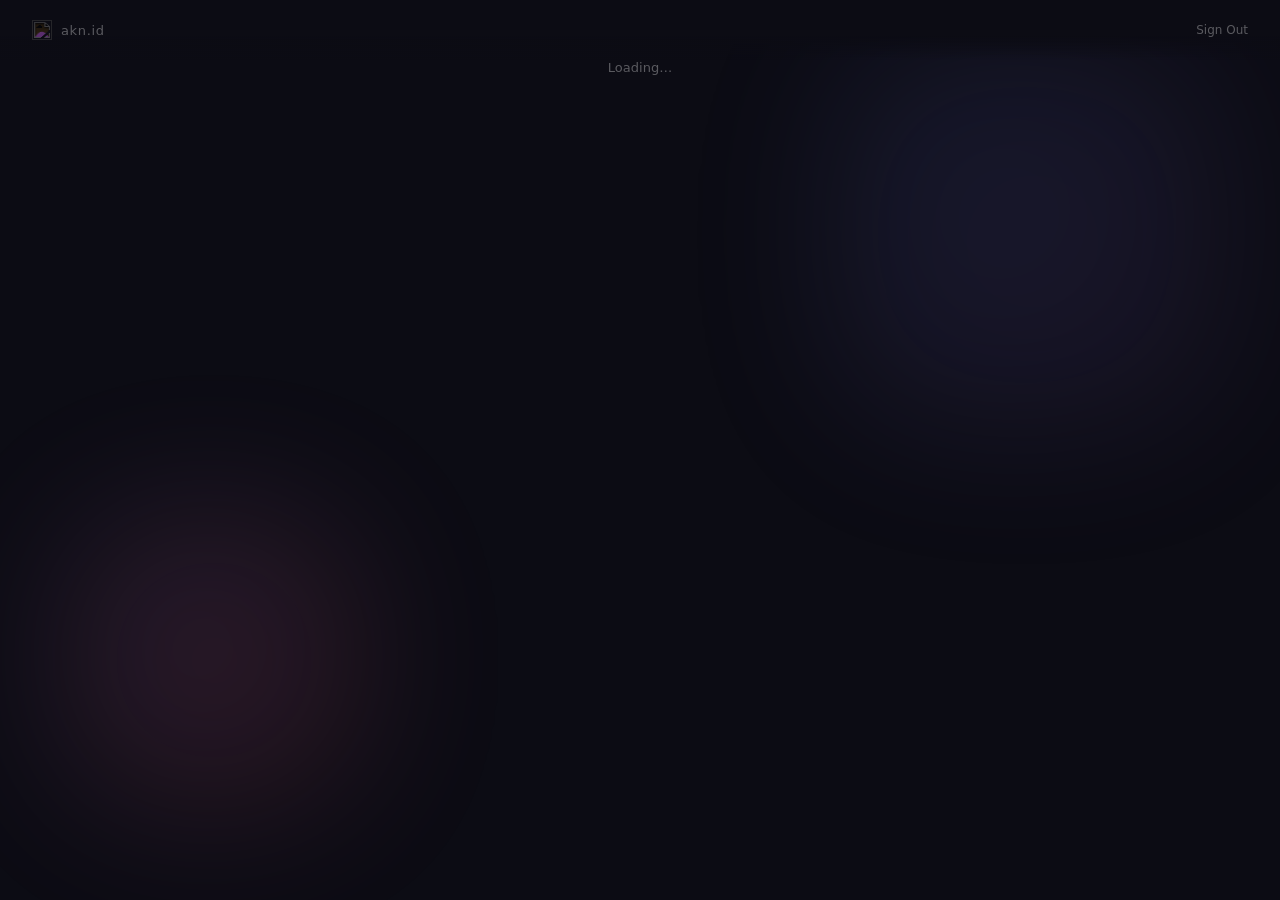
==== public/account.html @ deb17f53 "add account management, admin panel, firestore, approval workflow" ====
<!DOCTYPE html>
<html lang="en">
<head>
<meta charset="UTF-8">
<meta name="viewport" content="width=device-width,initial-scale=1">
<title>My Account — akn.id</title>
<link rel="icon" href="https://akn.me.uk/favicon.ico">
<style>
*, *::before, *::after { margin: 0; padding: 0; box-sizing: border-box; }
:root {
  --bg: #0c0c14; --text: rgba(255,255,255,0.85); --text-muted: rgba(255,255,255,0.32);
  --card-bg: rgba(255,255,255,0.04); --card-border: rgba(255,255,255,0.08);
  --input-bg: rgba(255,255,255,0.05); --input-border: rgba(255,255,255,0.1);
  --input-focus: rgba(167,139,250,0.45); --btn-bg: rgba(167,139,250,0.15);
  --btn-color: #a78bfa; --btn-border: rgba(167,139,250,0.3);
}
html, body { min-height: 100%; background: var(--bg); color: var(--text); font-family: system-ui, -apple-system, sans-serif; }
.blob { position: fixed; border-radius: 100px; filter: blur(80px); opacity: 0.12; z-index: 0; pointer-events: none; }
.blob-1 { background: linear-gradient(135deg,#667eea,#764ba2); top:5%; right:5%; width:380px; height:380px; animation: b1 20s ease-in-out infinite; }
.blob-2 { background: linear-gradient(135deg,#f093fb,#f5576c); bottom:10%; left:5%; width:300px; height:300px; animation: b2 18s ease-in-out infinite 3s; }
@keyframes b1 { 0%,100%{transform:translate(0,0)} 50%{transform:translate(20px,-25px)} }
@keyframes b2 { 0%,100%{transform:translate(0,0)} 50%{transform:translate(-20px,20px)} }
.topbar { position: fixed; top: 0; left: 0; right: 0; z-index: 10; display: flex; align-items: center; justify-content: space-between; padding: 20px 32px; background: linear-gradient(to bottom, var(--bg) 60%, transparent); }
.wordmark { display: flex; align-items: center; gap: 9px; text-decoration: none; }
.wordmark img { width: 20px; height: 20px; opacity: 0.5; filter: invert(1); }
.wordmark span { font-size: 13px; color: var(--text-muted); letter-spacing: 0.05em; }
.topbar-right { display: flex; align-items: center; gap: 16px; }
.avatar { width: 32px; height: 32px; border-radius: 50%; background: var(--card-bg); border: 1px solid var(--card-border); object-fit: cover; }
.avatar-placeholder { width: 32px; height: 32px; border-radius: 50%; background: var(--btn-bg); border: 1px solid var(--btn-border); display: flex; align-items: center; justify-content: center; font-size: 13px; color: var(--btn-color); }
.signout-btn { font-size: 12px; color: var(--text-muted); background: none; border: none; cursor: pointer; font-family: inherit; padding: 0; }
.signout-btn:hover { color: var(--text); }
.page { position: relative; z-index: 1; max-width: 680px; margin: 0 auto; padding: 96px 24px 60px; }
h1 { font-size: 1.3rem; font-weight: 500; margin-bottom: 4px; }
.page-sub { font-size: 13px; color: var(--text-muted); margin-bottom: 40px; }
.section { margin-bottom: 32px; }
.section-title { font-size: 11px; font-weight: 500; color: var(--text-muted); letter-spacing: 0.08em; text-transform: uppercase; margin-bottom: 12px; }
.card { background: var(--card-bg); border: 1px solid var(--card-border); border-radius: 14px; padding: 20px; backdrop-filter: blur(16px); -webkit-backdrop-filter: blur(16px); }
.field-row { display: grid; grid-template-columns: 1fr 1fr; gap: 12px; }
@media (max-width: 500px) { .field-row { grid-template-columns: 1fr; } }
.field { margin-bottom: 12px; }
.field label { display: block; font-size: 11px; color: var(--text-muted); margin-bottom: 5px; letter-spacing: 0.04em; }
input, textarea, select {
  width: 100%; background: var(--input-bg); border: 1px solid var(--input-border);
  border-radius: 9px; padding: 9px 12px; color: var(--text); font-size: 13px;
  font-family: inherit; outline: none; transition: border-color 0.2s;
}
textarea { resize: none; height: 70px; }
input:focus, textarea:focus { border-color: var(--input-focus); }
input::placeholder, textarea::placeholder { color: var(--text-muted); }
input[readonly] { opacity: 0.5; cursor: not-allowed; }
.btn { background: var(--btn-bg); color: var(--btn-color); border: 1px solid var(--btn-border); border-radius: 9px; padding: 9px 18px; font-size: 13px; font-family: inherit; cursor: pointer; transition: background 0.2s; letter-spacing: 0.01em; }
.btn:hover { background: rgba(167,139,250,0.25); }
.btn:disabled { opacity: 0.4; cursor: default; }
.btn-danger { background: rgba(252,165,165,0.1); color: #fca5a5; border-color: rgba(252,165,165,0.25); }
.btn-danger:hover { background: rgba(252,165,165,0.18); }
.provider-row { display: flex; align-items: center; justify-content: space-between; padding: 10px 0; border-bottom: 1px solid var(--card-border); }
.provider-row:last-child { border-bottom: none; padding-bottom: 0; }
.provider-info { display: flex; align-items: center; gap: 10px; font-size: 13px; }
.provider-dot { width: 8px; height: 8px; border-radius: 50%; }
.dot-linked { background: #6ee7b7; }
.dot-unlinked { background: var(--card-border); }
.badge { font-size: 11px; padding: 2px 8px; border-radius: 20px; }
.badge-approved { background: rgba(110,231,183,0.12); color: #6ee7b7; border: 1px solid rgba(110,231,183,0.2); }
.badge-pending { background: rgba(251,191,36,0.12); color: #fbbf24; border: 1px solid rgba(251,191,36,0.2); }
.project-chip { display: inline-flex; align-items: center; gap: 6px; background: var(--input-bg); border: 1px solid var(--input-border); border-radius: 20px; padding: 4px 12px; font-size: 12px; color: var(--text-muted); margin: 4px; }
.save-row { display: flex; align-items: center; gap: 12px; margin-top: 16px; }
.save-msg { font-size: 12px; color: #6ee7b7; }
.loading { text-align: center; padding: 60px; color: var(--text-muted); font-size: 13px; }
</style>
</head>
<body>
<div class="blob blob-1"></div>
<div class="blob blob-2"></div>

<div class="topbar">
  <a class="wordmark" href="https://akn.me.uk">
    <img src="https://akn.me.uk/android-chrome-192x192.png" alt="">
    <span>akn.id</span>
  </a>
  <div class="topbar-right">
    <div id="avatar-wrap"></div>
    <button class="signout-btn" id="btn-signout">Sign Out</button>
  </div>
</div>

<div class="page" id="page" style="display:none">
  <h1 id="greeting">My Account</h1>
  <div class="page-sub" id="account-email"></div>

  <!-- Status & Projects -->
  <div class="section">
    <div class="section-title">Access</div>
    <div class="card">
      <div style="display:flex;align-items:center;gap:10px;margin-bottom:14px">
        <span id="status-badge" class="badge"></span>
        <span id="admin-link-wrap"></span>
      </div>
      <div id="projects-wrap">
        <div style="font-size:12px;color:var(--text-muted);margin-bottom:8px">Projects</div>
        <div id="projects-list"></div>
      </div>
    </div>
  </div>

  <!-- Profile -->
  <div class="section">
    <div class="section-title">Profile</div>
    <div class="card">
      <div class="field-row">
        <div class="field"><label>Display Name</label><input type="text" id="f-name" placeholder="Your name" /></div>
        <div class="field"><label>Username / Handle</label><input type="text" id="f-handle" placeholder="@handle" /></div>
      </div>
      <div class="field"><label>Bio</label><textarea id="f-bio" placeholder="A short bio"></textarea></div>
      <div class="field-row">
        <div class="field"><label>Location</label><input type="text" id="f-location" placeholder="City, Country" /></div>
        <div class="field"><label>Website</label><input type="url" id="f-website" placeholder="https://" /></div>
      </div>
      <div class="field-row">
        <div class="field"><label>Date of Birth</label><input type="date" id="f-dob" /></div>
        <div class="field"><label>Occupation</label><input type="text" id="f-occupation" placeholder="What do you do?" /></div>
      </div>
    </div>
  </div>

  <!-- Contact -->
  <div class="section">
    <div class="section-title">Contact</div>
    <div class="card">
      <div class="field"><label>Email</label><input type="email" id="f-email" readonly /></div>
      <div class="field"><label>Phone</label><input type="tel" id="f-phone" placeholder="+44 7700 000000" /></div>
    </div>
  </div>

  <!-- Social -->
  <div class="section">
    <div class="section-title">Social</div>
    <div class="card">
      <div class="field-row">
        <div class="field"><label>Twitter / X</label><input type="text" id="f-twitter" placeholder="@username" /></div>
        <div class="field"><label>Instagram</label><input type="text" id="f-instagram" placeholder="@username" /></div>
      </div>
      <div class="field-row">
        <div class="field"><label>GitHub</label><input type="text" id="f-github" placeholder="username" /></div>
        <div class="field"><label>LinkedIn</label><input type="text" id="f-linkedin" placeholder="profile URL or handle" /></div>
      </div>
    </div>
  </div>

  <!-- Preferences -->
  <div class="section">
    <div class="section-title">Preferences</div>
    <div class="card">
      <div class="field-row">
        <div class="field"><label>Language</label>
          <select id="f-lang">
            <option value="en">English</option>
            <option value="ur">Urdu</option>
            <option value="fr">French</option>
            <option value="ar">Arabic</option>
          </select>
        </div>
        <div class="field"><label>Timezone</label><input type="text" id="f-tz" placeholder="Europe/London" /></div>
      </div>
    </div>
  </div>

  <div class="save-row">
    <button class="btn" id="btn-save">Save Changes</button>
    <span class="save-msg" id="save-msg"></span>
  </div>

  <!-- Sign-in methods -->
  <div class="section" style="margin-top:32px">
    <div class="section-title">Sign-in Methods</div>
    <div class="card" id="providers-list"></div>
  </div>

  <!-- Danger zone -->
  <div class="section">
    <div class="section-title">Account</div>
    <div class="card" style="display:flex;gap:12px;flex-wrap:wrap">
      <button class="btn btn-danger" id="btn-delete">Delete Account</button>
    </div>
  </div>
</div>

<div class="loading" id="loading">Loading…</div>

<script type="module">
import { initializeApp } from 'https://www.gstatic.com/firebasejs/11.6.0/firebase-app.js';
import {
  getAuth, onAuthStateChanged, signOut, GoogleAuthProvider, OAuthProvider,
  linkWithPopup, unlink, deleteUser,
} from 'https://www.gstatic.com/firebasejs/11.6.0/firebase-auth.js';
import {
  getFirestore, doc, getDoc, setDoc, serverTimestamp,
} from 'https://www.gstatic.com/firebasejs/11.6.0/firebase-firestore.js';

const app = initializeApp({
  apiKey: "AIzaSyDLWVxNsZveffKUaf07mRlrlouM_gyocmI",
  authDomain: "aknid-me-uk.firebaseapp.com",
  projectId: "aknid-me-uk",
  storageBucket: "aknid-me-uk.firebasestorage.app",
  messagingSenderId: "903162243588",
  appId: "1:903162243588:web:053d5c3a06c0fb23ee6351",
});
const auth = getAuth(app);
const db = getFirestore(app);

const PROVIDERS = [
  { id: 'google.com', label: 'Google', Provider: GoogleAuthProvider },
  { id: 'apple.com', label: 'Apple', Provider: () => new OAuthProvider('apple.com') },
  { id: 'password', label: 'Email / Password', Provider: null },
  { id: 'phone', label: 'Phone Number', Provider: null },
];

onAuthStateChanged(auth, async user => {
  if (!user) { location.href = '/'; return; }
  document.getElementById('loading').style.display = 'none';
  document.getElementById('page').style.display = '';

  // Avatar
  const avatarWrap = document.getElementById('avatar-wrap');
  if (user.photoURL) {
    avatarWrap.innerHTML = `<img class="avatar" src="${user.photoURL}" alt="">`;
  } else {
    const initial = (user.displayName || user.email || '?')[0].toUpperCase();
    avatarWrap.innerHTML = `<div class="avatar-placeholder">${initial}</div>`;
  }

  const snap = await getDoc(doc(db, 'users', user.uid));
  const data = snap.exists() ? snap.data() : {};

  // Header
  document.getElementById('greeting').textContent = data.displayName || user.displayName || 'My Account';
  document.getElementById('account-email').textContent = user.email || user.phoneNumber || '';

  // Status badge
  const badge = document.getElementById('status-badge');
  badge.textContent = data.status || 'pending';
  badge.className = `badge badge-${data.status === 'approved' ? 'approved' : 'pending'}`;

  // Admin link
  if (data.role === 'admin') {
    document.getElementById('admin-link-wrap').innerHTML = '<a href="/admin.html" style="font-size:12px;color:var(--btn-color);text-decoration:none">Admin Panel →</a>';
  }

  // Projects
  const projects = data.projects || [];
  const pl = document.getElementById('projects-list');
  pl.innerHTML = projects.length
    ? projects.map(p => `<span class="project-chip">${p}</span>`).join('')
    : '<span style="font-size:12px;color:var(--text-muted)">No projects assigned</span>';

  // Fill form
  const f = (id, val) => { const el = document.getElementById(id); if (el) el.value = val || ''; };
  f('f-name', data.displayName || user.displayName);
  f('f-handle', data.handle);
  f('f-bio', data.bio);
  f('f-location', data.location);
  f('f-website', data.website);
  f('f-dob', data.dob);
  f('f-occupation', data.occupation);
  f('f-email', user.email);
  f('f-phone', user.phoneNumber || data.phone);
  f('f-twitter', data.social?.twitter);
  f('f-instagram', data.social?.instagram);
  f('f-github', data.social?.github);
  f('f-linkedin', data.social?.linkedin);
  f('f-lang', data.preferences?.language || 'en');
  f('f-tz', data.preferences?.timezone || Intl.DateTimeFormat().resolvedOptions().timeZone);

  // Providers
  const linked = user.providerData.map(p => p.providerId);
  const pl2 = document.getElementById('providers-list');
  pl2.innerHTML = PROVIDERS.map(p => `
    <div class="provider-row">
      <div class="provider-info">
        <span class="provider-dot ${linked.includes(p.id) ? 'dot-linked' : 'dot-unlinked'}"></span>
        ${p.label}
      </div>
      ${p.Provider && !linked.includes(p.id)
        ? `<button class="btn" onclick="linkProvider('${p.id}')">Link</button>`
        : linked.includes(p.id) && linked.length > 1 && p.Provider
          ? `<button class="btn btn-danger" onclick="unlinkProvider('${p.id}')">Unlink</button>`
          : `<span style="font-size:12px;color:var(--text-muted)">${linked.includes(p.id) ? 'Active' : '—'}</span>`
      }
    </div>
  `).join('');

  // Save
  document.getElementById('btn-save').addEventListener('click', async () => {
    const btn = document.getElementById('btn-save');
    const msg = document.getElementById('save-msg');
    btn.disabled = true; msg.textContent = '';
    const g = id => document.getElementById(id).value.trim();
    try {
      await setDoc(doc(db, 'users', user.uid), {
        displayName: g('f-name') || null,
        handle: g('f-handle') || null,
        bio: g('f-bio') || null,
        location: g('f-location') || null,
        website: g('f-website') || null,
        dob: g('f-dob') || null,
        occupation: g('f-occupation') || null,
        phone: g('f-phone') || null,
        social: {
          twitter: g('f-twitter') || null,
          instagram: g('f-instagram') || null,
          github: g('f-github') || null,
          linkedin: g('f-linkedin') || null,
        },
        preferences: {
          language: g('f-lang') || 'en',
          timezone: g('f-tz') || null,
        },
        updatedAt: serverTimestamp(),
      }, { merge: true });
      msg.textContent = 'Saved';
      setTimeout(() => msg.textContent = '', 3000);
    } catch (e) { msg.textContent = 'Error saving'; msg.style.color = '#fca5a5'; }
    btn.disabled = false;
  });
});

window.linkProvider = async (id) => {
  const user = auth.currentUser;
  try {
    const p = id === 'google.com' ? new GoogleAuthProvider() : new OAuthProvider(id);
    await linkWithPopup(user, p);
    location.reload();
  } catch (e) { alert(e.message); }
};
window.unlinkProvider = async (id) => {
  if (!confirm(`Unlink ${id}?`)) return;
  try { await unlink(auth.currentUser, id); location.reload(); }
  catch (e) { alert(e.message); }
};

document.getElementById('btn-signout').addEventListener('click', () =>
  signOut(auth).then(() => location.href = '/')
);
document.getElementById('btn-delete').addEventListener('click', async () => {
  if (!confirm('Permanently delete your account? This cannot be undone.')) return;
  try { await deleteUser(auth.currentUser); location.href = '/'; }
  catch (e) { alert('Re-authenticate and try again: ' + e.message); }
});
</script>
</body>
</html>
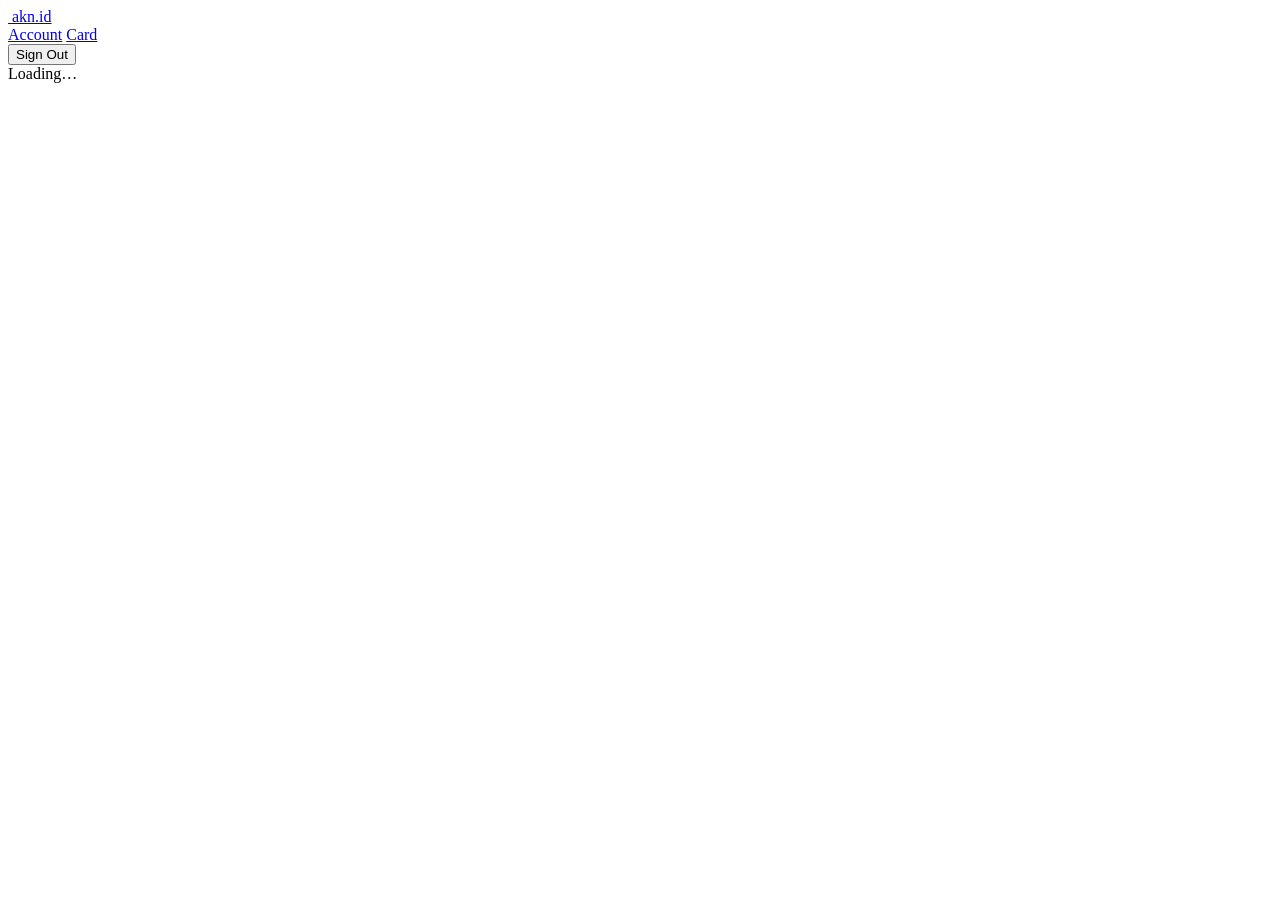
==== commit 2fa8b838: "Add the card page and put the pages on one shell Three things, all pointing the same way: akn ID had" ====
--- a/public/account.html
+++ b/public/account.html
@@ -5,67 +5,16 @@
 <meta name="viewport" content="width=device-width,initial-scale=1">
 <title>My Account — akn.id</title>
 <link rel="icon" href="https://akn.me.uk/favicon.ico">
+<link rel="stylesheet" href="/akn.css">
 <style>
-*, *::before, *::after { margin: 0; padding: 0; box-sizing: border-box; }
-:root {
-  --bg: #0c0c14; --text: rgba(255,255,255,0.85); --text-muted: rgba(255,255,255,0.32);
-  --card-bg: rgba(255,255,255,0.04); --card-border: rgba(255,255,255,0.08);
-  --input-bg: rgba(255,255,255,0.05); --input-border: rgba(255,255,255,0.1);
-  --input-focus: rgba(167,139,250,0.45); --btn-bg: rgba(167,139,250,0.15);
-  --btn-color: #a78bfa; --btn-border: rgba(167,139,250,0.3);
-}
-html, body { min-height: 100%; background: var(--bg); color: var(--text); font-family: system-ui, -apple-system, sans-serif; }
-.blob { position: fixed; border-radius: 100px; filter: blur(80px); opacity: 0.12; z-index: 0; pointer-events: none; }
-.blob-1 { background: linear-gradient(135deg,#667eea,#764ba2); top:5%; right:5%; width:380px; height:380px; animation: b1 20s ease-in-out infinite; }
-.blob-2 { background: linear-gradient(135deg,#f093fb,#f5576c); bottom:10%; left:5%; width:300px; height:300px; animation: b2 18s ease-in-out infinite 3s; }
-@keyframes b1 { 0%,100%{transform:translate(0,0)} 50%{transform:translate(20px,-25px)} }
-@keyframes b2 { 0%,100%{transform:translate(0,0)} 50%{transform:translate(-20px,20px)} }
-.topbar { position: fixed; top: 0; left: 0; right: 0; z-index: 10; display: flex; align-items: center; justify-content: space-between; padding: 20px 32px; background: linear-gradient(to bottom, var(--bg) 60%, transparent); }
-.wordmark { display: flex; align-items: center; gap: 9px; text-decoration: none; }
-.wordmark img { width: 20px; height: 20px; opacity: 0.5; filter: invert(1); }
-.wordmark span { font-size: 13px; color: var(--text-muted); letter-spacing: 0.05em; }
-.topbar-right { display: flex; align-items: center; gap: 16px; }
-.avatar { width: 32px; height: 32px; border-radius: 50%; background: var(--card-bg); border: 1px solid var(--card-border); object-fit: cover; }
-.avatar-placeholder { width: 32px; height: 32px; border-radius: 50%; background: var(--btn-bg); border: 1px solid var(--btn-border); display: flex; align-items: center; justify-content: center; font-size: 13px; color: var(--btn-color); }
-.signout-btn { font-size: 12px; color: var(--text-muted); background: none; border: none; cursor: pointer; font-family: inherit; padding: 0; }
-.signout-btn:hover { color: var(--text); }
-.page { position: relative; z-index: 1; max-width: 680px; margin: 0 auto; padding: 96px 24px 60px; }
-h1 { font-size: 1.3rem; font-weight: 500; margin-bottom: 4px; }
-.page-sub { font-size: 13px; color: var(--text-muted); margin-bottom: 40px; }
-.section { margin-bottom: 32px; }
-.section-title { font-size: 11px; font-weight: 500; color: var(--text-muted); letter-spacing: 0.08em; text-transform: uppercase; margin-bottom: 12px; }
-.card { background: var(--card-bg); border: 1px solid var(--card-border); border-radius: 14px; padding: 20px; backdrop-filter: blur(16px); -webkit-backdrop-filter: blur(16px); }
-.field-row { display: grid; grid-template-columns: 1fr 1fr; gap: 12px; }
-@media (max-width: 500px) { .field-row { grid-template-columns: 1fr; } }
-.field { margin-bottom: 12px; }
-.field label { display: block; font-size: 11px; color: var(--text-muted); margin-bottom: 5px; letter-spacing: 0.04em; }
-input, textarea, select {
-  width: 100%; background: var(--input-bg); border: 1px solid var(--input-border);
-  border-radius: 9px; padding: 9px 12px; color: var(--text); font-size: 13px;
-  font-family: inherit; outline: none; transition: border-color 0.2s;
-}
-textarea { resize: none; height: 70px; }
-input:focus, textarea:focus { border-color: var(--input-focus); }
-input::placeholder, textarea::placeholder { color: var(--text-muted); }
-input[readonly] { opacity: 0.5; cursor: not-allowed; }
-.btn { background: var(--btn-bg); color: var(--btn-color); border: 1px solid var(--btn-border); border-radius: 9px; padding: 9px 18px; font-size: 13px; font-family: inherit; cursor: pointer; transition: background 0.2s; letter-spacing: 0.01em; }
-.btn:hover { background: rgba(167,139,250,0.25); }
-.btn:disabled { opacity: 0.4; cursor: default; }
-.btn-danger { background: rgba(252,165,165,0.1); color: #fca5a5; border-color: rgba(252,165,165,0.25); }
-.btn-danger:hover { background: rgba(252,165,165,0.18); }
+/* Page-specific only. Tokens, shell, cards, fields, buttons and badges all come
+   from akn.css, which holds the same values this file used to declare inline. */
 .provider-row { display: flex; align-items: center; justify-content: space-between; padding: 10px 0; border-bottom: 1px solid var(--card-border); }
 .provider-row:last-child { border-bottom: none; padding-bottom: 0; }
 .provider-info { display: flex; align-items: center; gap: 10px; font-size: 13px; }
 .provider-dot { width: 8px; height: 8px; border-radius: 50%; }
 .dot-linked { background: #6ee7b7; }
 .dot-unlinked { background: var(--card-border); }
-.badge { font-size: 11px; padding: 2px 8px; border-radius: 20px; }
-.badge-approved { background: rgba(110,231,183,0.12); color: #6ee7b7; border: 1px solid rgba(110,231,183,0.2); }
-.badge-pending { background: rgba(251,191,36,0.12); color: #fbbf24; border: 1px solid rgba(251,191,36,0.2); }
-.project-chip { display: inline-flex; align-items: center; gap: 6px; background: var(--input-bg); border: 1px solid var(--input-border); border-radius: 20px; padding: 4px 12px; font-size: 12px; color: var(--text-muted); margin: 4px; }
-.save-row { display: flex; align-items: center; gap: 12px; margin-top: 16px; }
-.save-msg { font-size: 12px; color: #6ee7b7; }
-.loading { text-align: center; padding: 60px; color: var(--text-muted); font-size: 13px; }
 </style>
 </head>
 <body>
@@ -73,10 +22,17 @@
 <div class="blob blob-2"></div>
 
 <div class="topbar">
-  <a class="wordmark" href="https://akn.me.uk">
-    <img src="https://akn.me.uk/android-chrome-192x192.png" alt="">
-    <span>akn.id</span>
-  </a>
+  <div class="topbar-left">
+    <a class="wordmark" href="https://akn.me.uk">
+      <img src="https://akn.me.uk/android-chrome-192x192.png" alt="">
+      <span>akn.id</span>
+    </a>
+    <nav class="nav">
+      <a href="/account" aria-current="page">Account</a>
+      <a href="/card">Card</a>
+      <a href="/admin" id="nav-admin" hidden>Admin</a>
+    </nav>
+  </div>
   <div class="topbar-right">
     <div id="avatar-wrap"></div>
     <button class="signout-btn" id="btn-signout">Sign Out</button>
@@ -93,7 +49,6 @@
     <div class="card">
       <div style="display:flex;align-items:center;gap:10px;margin-bottom:14px">
         <span id="status-badge" class="badge"></span>
-        <span id="admin-link-wrap"></span>
       </div>
       <div id="projects-wrap">
         <div style="font-size:12px;color:var(--text-muted);margin-bottom:8px">Projects</div>
@@ -173,6 +128,9 @@
   <div class="section" style="margin-top:32px">
     <div class="section-title">Sign-in Methods</div>
     <div class="card" id="providers-list"></div>
+    <!-- Invisible reCAPTCHA anchor for phone linking. Firebase requires a real
+         element in the DOM before linkWithPhoneNumber will send an SMS. -->
+    <div id="recaptcha-holder"></div>
   </div>
 
   <!-- Danger zone -->
@@ -190,7 +148,8 @@
 import { initializeApp } from 'https://www.gstatic.com/firebasejs/11.6.0/firebase-app.js';
 import {
   getAuth, onAuthStateChanged, signOut, GoogleAuthProvider, OAuthProvider,
-  linkWithPopup, unlink, deleteUser,
+  linkWithPopup, linkWithRedirect, getRedirectResult, unlink, deleteUser,
+  RecaptchaVerifier, linkWithPhoneNumber,
 } from 'https://www.gstatic.com/firebasejs/11.6.0/firebase-auth.js';
 import {
   getFirestore, doc, getDoc, setDoc, serverTimestamp,
@@ -207,12 +166,33 @@
 const auth = getAuth(app);
 const db = getFirestore(app);
 
+// Linking here is what makes one human ONE account. Each provider produces a
+// different Firebase uid, and akn-api's identifier index only merges on an
+// identifier the user has PROVEN control of — so a brand-new sign-in with an
+// unseen phone or LinkedIn account resolves to nobody and would become a second
+// person. Linking from an already-signed-in session attaches the new identifier
+// to the SAME uid, which is the only safe way to converge them.
 const PROVIDERS = [
   { id: 'google.com', label: 'Google', Provider: GoogleAuthProvider },
   { id: 'apple.com', label: 'Apple', Provider: () => new OAuthProvider('apple.com') },
+  { id: 'linkedin.com', label: 'LinkedIn', Provider: () => new OAuthProvider('linkedin.com') },
   { id: 'password', label: 'Email / Password', Provider: null },
-  { id: 'phone', label: 'Phone Number', Provider: null },
+  // Phone cannot use linkWithPopup — it needs a reCAPTCHA and an SMS round trip,
+  // so it has its own handler below rather than a Provider constructor.
+  { id: 'phone', label: 'Phone Number', Provider: null, link: 'phone' },
 ];
+
+// Collect the outcome of a linkWithRedirect before anything else renders.
+// Without this the user comes back from the provider to a page that silently
+// looks unchanged, whether the link succeeded or failed.
+getRedirectResult(auth).catch(e => {
+  if (!e?.code) return;
+  alert(e.code === 'auth/credential-already-in-use'
+    ? 'That account is already linked to a different akn ID account.'
+    : e.code === 'auth/operation-not-allowed'
+      ? 'That provider is not configured yet — add its client ID and secret to Firebase Authentication first.'
+      : e.message);
+});
 
 onAuthStateChanged(auth, async user => {
   if (!user) { location.href = '/'; return; }
@@ -228,8 +208,34 @@
     avatarWrap.innerHTML = `<div class="avatar-placeholder">${initial}</div>`;
   }
 
+  // Profile fields still live in users/{uid}; access does NOT.
+  //
+  // Status, role and projects belong to the PERSON, and a person is reached
+  // through identities/ or the verified identifier index — not through a
+  // per-uid document. Reading them from users/{uid} showed "pending / no
+  // projects" for every sign-in method whose uid is not a plain Firebase
+  // provider uid (Zitadel, Steam, email OTP), even for an approved admin.
+  // Same bug the login page had.
   const snap = await getDoc(doc(db, 'users', user.uid));
   const data = snap.exists() ? snap.data() : {};
+
+  try {
+    const idToken = await user.getIdToken();
+    const res = await fetch('https://api.akn.me.uk/auth/verify', {
+      method: 'POST',
+      headers: { 'Content-Type': 'application/json' },
+      credentials: 'include',
+      body: JSON.stringify({ idToken, project: 'halcyon' }),
+    });
+    if (res.ok) {
+      const v = await res.json();
+      data.status = v.approved ? 'approved' : (v.reason || 'pending');
+      data.projects = v.projects ?? data.projects;
+      data.role = v.role ?? data.role;
+      if (v.name && !data.displayName) data.displayName = v.name;
+      if (v.email) data.email = v.email;
+    }
+  } catch { /* fall back to whatever users/{uid} had */ }
 
   // Header
   document.getElementById('greeting').textContent = data.displayName || user.displayName || 'My Account';
@@ -240,9 +246,10 @@
   badge.textContent = data.status || 'pending';
   badge.className = `badge badge-${data.status === 'approved' ? 'approved' : 'pending'}`;
 
-  // Admin link
+  // Admin link. It lives in the nav now rather than inline beside the status
+  // badge, so it sits in the same place on every page instead of only this one.
   if (data.role === 'admin') {
-    document.getElementById('admin-link-wrap').innerHTML = '<a href="/admin.html" style="font-size:12px;color:var(--btn-color);text-decoration:none">Admin Panel →</a>';
+    document.getElementById('nav-admin').hidden = false;
   }
 
   // Projects
@@ -279,8 +286,8 @@
         <span class="provider-dot ${linked.includes(p.id) ? 'dot-linked' : 'dot-unlinked'}"></span>
         ${p.label}
       </div>
-      ${p.Provider && !linked.includes(p.id)
-        ? `<button class="btn" onclick="linkProvider('${p.id}')">Link</button>`
+      ${(p.Provider || p.link === 'phone') && !linked.includes(p.id)
+        ? `<button class="btn" onclick="${p.link === 'phone' ? 'linkPhone()' : `linkProvider('${p.id}')`}">Link</button>`
         : linked.includes(p.id) && linked.length > 1 && p.Provider
           ? `<button class="btn btn-danger" onclick="unlinkProvider('${p.id}')">Unlink</button>`
           : `<span style="font-size:12px;color:var(--text-muted)">${linked.includes(p.id) ? 'Active' : '—'}</span>`
@@ -327,9 +334,62 @@
   const user = auth.currentUser;
   try {
     const p = id === 'google.com' ? new GoogleAuthProvider() : new OAuthProvider(id);
-    await linkWithPopup(user, p);
+    try {
+      await linkWithPopup(user, p);
+    } catch (e) {
+      // Popups are blocked by default in several browsers and in embedded
+      // webviews, and iOS Safari closes them unpredictably. Redirect always
+      // works; it just costs a page load. Fall back rather than dead-ending.
+      if (['auth/popup-blocked', 'auth/popup-closed-by-user', 'auth/cancelled-popup-request',
+           'auth/operation-not-supported-in-this-environment'].includes(e.code)) {
+        await linkWithRedirect(user, p);
+        return; // navigating away; the result is picked up on return
+      }
+      throw e;
+    }
     location.reload();
-  } catch (e) { alert(e.message); }
+  } catch (e) {
+    // operation-not-allowed means the provider exists in Firebase but has no
+    // credentials yet — worth saying plainly instead of showing the raw SDK text.
+    alert(e.code === 'auth/operation-not-allowed'
+      ? `${id} is not configured yet — add its client ID and secret to Firebase Authentication first.`
+      : e.code === 'auth/credential-already-in-use'
+        ? `That ${id} account is already linked to a different akn ID account.`
+        : e.message);
+  }
+};
+// Phone linking: reCAPTCHA -> SMS -> code. linkWithPhoneNumber attaches the
+// number to the CURRENT uid rather than creating a new user, which is the whole
+// point — afterwards, signing in by phone resolves to this same person.
+let recaptcha = null;
+window.linkPhone = async () => {
+  const user = auth.currentUser;
+  const number = (prompt('Mobile number in full international format, e.g. +447700900000') || '').trim();
+  if (!number) return;
+  if (!/^\+[1-9]\d{6,14}$/.test(number)) {
+    alert('That is not a valid E.164 number. It must start with + and the country code.');
+    return;
+  }
+  try {
+    // One verifier per page: re-creating it on a second attempt throws
+    // "reCAPTCHA has already been rendered in this element".
+    if (!recaptcha) {
+      recaptcha = new RecaptchaVerifier(auth, 'recaptcha-holder', { size: 'invisible' });
+      await recaptcha.render();
+    }
+    const confirmation = await linkWithPhoneNumber(user, number, recaptcha);
+    const code = (prompt(`Enter the 6-digit code sent to ${number}`) || '').trim();
+    if (!code) return;
+    await confirmation.confirm(code);
+    location.reload();
+  } catch (e) {
+    // A failed attempt leaves the verifier in a state that rejects the next one.
+    try { recaptcha?.clear(); } catch {}
+    recaptcha = null;
+    alert(e.code === 'auth/credential-already-in-use'
+      ? 'That number is already linked to a different akn ID account.'
+      : e.message);
+  }
 };
 window.unlinkProvider = async (id) => {
   if (!confirm(`Unlink ${id}?`)) return;
